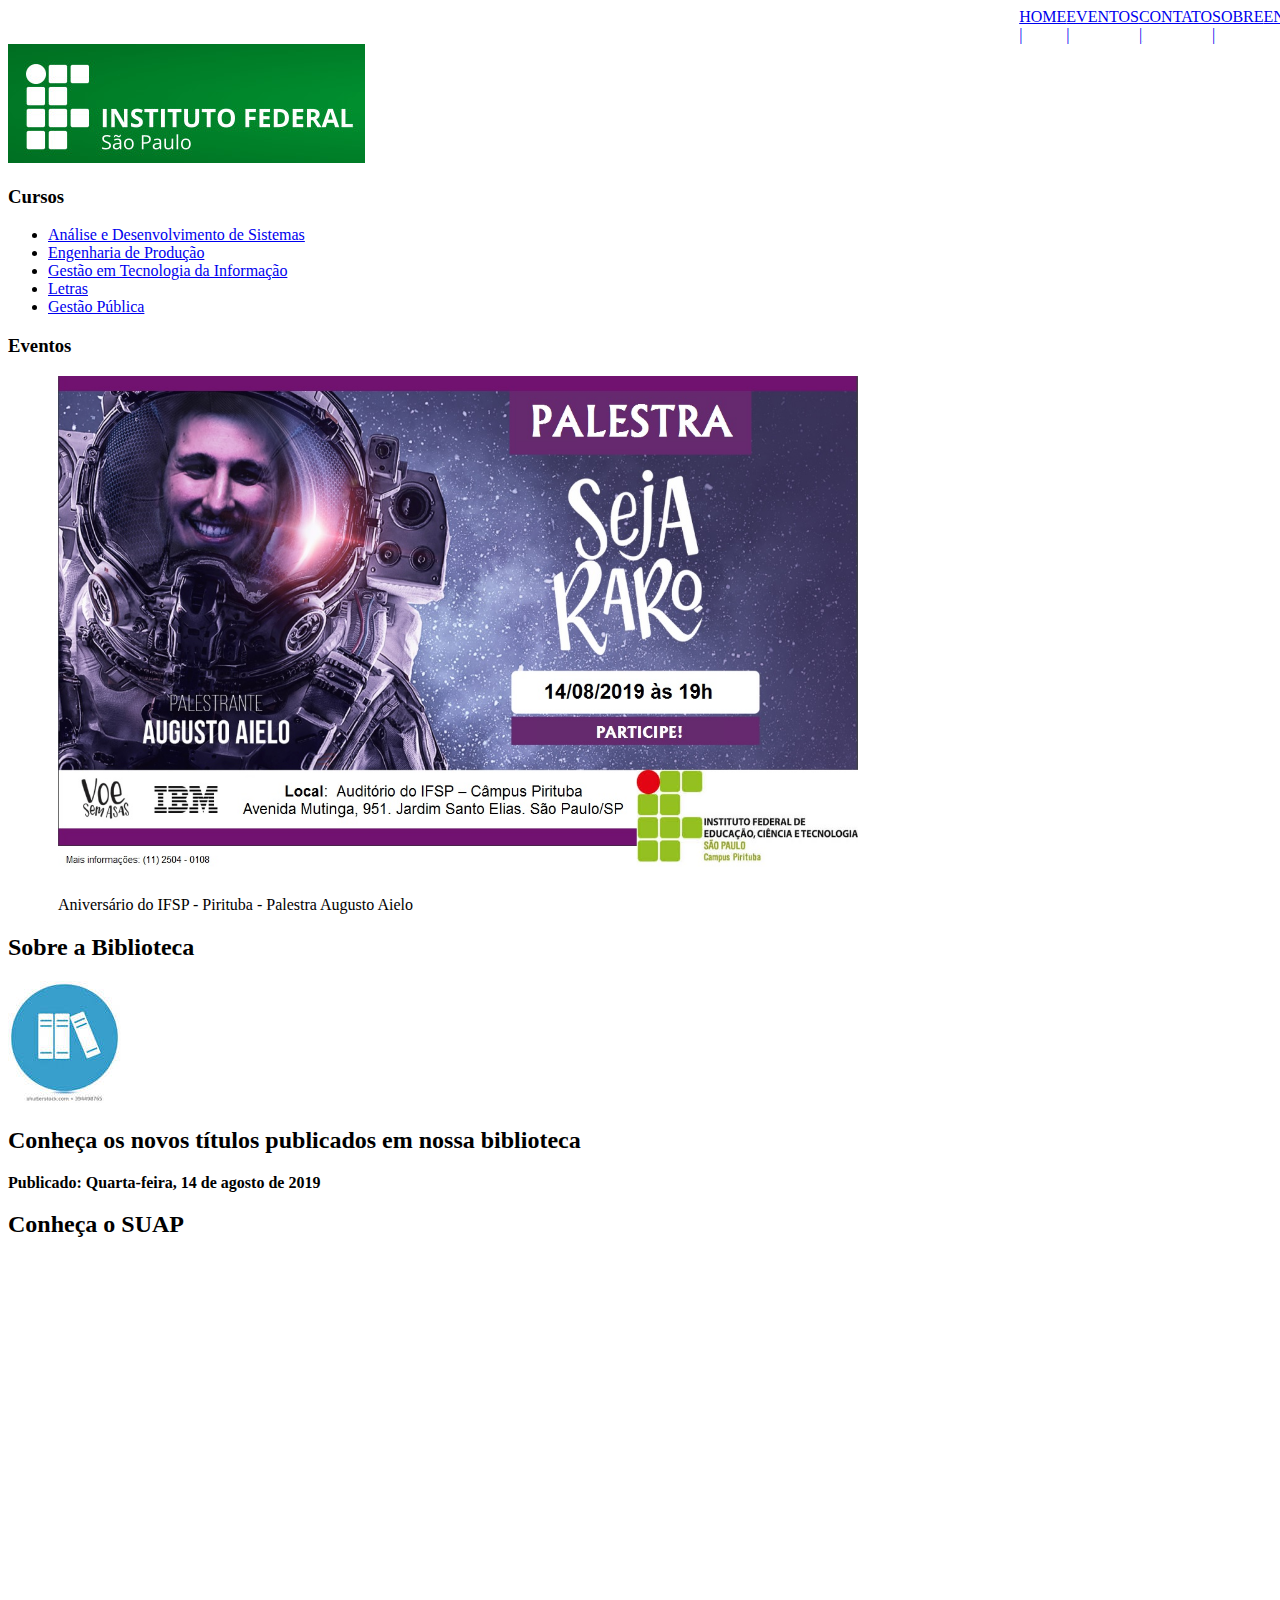
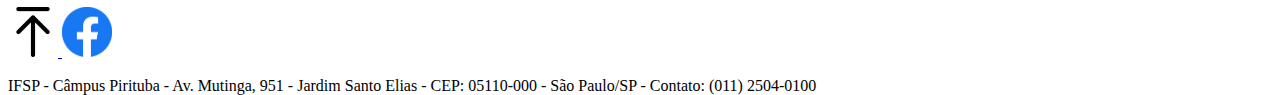
==== index.html @ d266ca14 "Initial commit" ====
<!DOCTYPE html>
<html>

<head>

  <meta charset="utf-8">
  <meta name="viewport" content="width=device-width">
  <link href="favicon.ico" type="image/x-icon">
  <link href="style.css" rel="stylesheet" type="text/css" />
  <title>IFSP</title>

</head>

<body>

<div class="cabecalho">
  <a href="index.html"> HOME | </a>
  <a href="eventos.html"> EVENTOS | </a>
  <a href="contato.html">CONTATO | </a>
  <a href="sobre.html">SOBRE |</a>
  <a href="entrar.html"> ENTRAR  </a>
</div>

  <img src="Logo.jpg">
  <h3>Cursos</h3>
  <ul>
    <li> <a href="ads.html">Análise e Desenvolvimento de Sistemas </a> </li>
    <li> <a href="#">Engenharia de Produção </a> </li>
    <li> <a href="#">Gestão em Tecnologia da Informação </a> </li>
    <li> <a href="#">Letras </a> </li>
    <li> <a href="#">Gestão Pública </a> </li>
  </ul>
  <h3>Eventos</h3>
  <img class=palestra src="SEJA_RARO.jpg"> 
  <p class=texto> Aniversário do IFSP - Pirituba - Palestra Augusto Aielo </p>
  <h2> Sobre a Biblioteca </h2>
  <img src="library.jpeg">
  <h2> Conheça os novos títulos publicados em nossa biblioteca </h2>
  <b> Publicado: Quarta-feira, 14 de agosto de 2019</b>
  <h2> Conheça o SUAP </h2>
  <iframe width="400" height="315" src="https://www.youtube.com/embed/yVbOcB1ryh0?si=i4Q6PTCVz4G1qSed" title="Tutorial do SUAP" frameborder="0" allow="accelerometer; autoplay; clipboard-write; encrypted-media; gyroscope; picture-in-picture; web-share"></iframe>
  <div class="menu"> 
  <a href="#top">
    <img class="top"  src="MoveTop.png"
  </a
    <a href="https://web.facebook.com/ifsppirituba">
      <img class="fb" src="facebook.png"/> 
    </a>
  </div>
  <p>IFSP - Câmpus Pirituba - Av. Mutinga, 951 - Jardim Santo Elias - CEP: 05110-000 - São Paulo/SP - Contato: (011) 2504-0100</p>
</body>

</html>
---- style.css ----
html {
  height: 100%;
  width: 100%;
}

.palestra{
  width: 800px;
  height: 500px;
  margin-left: 50px;
}

.texto{
  margin-left: 50px;
}

.menu{
  margin-top: 30px;
  display: flex;
}

.fb{
  width: 50px;
  height: 50px;
}

.top{
  width: 50px;
  height: 50px;
}

.cabecalho{
 display: flex;
 margin-left: 80%;
}

.senha{
  margin-top: 1%;
  margin-bottom: 1%;
}

.fs{
  margin-top: 2%;
  margin-bottom: 2%;
}
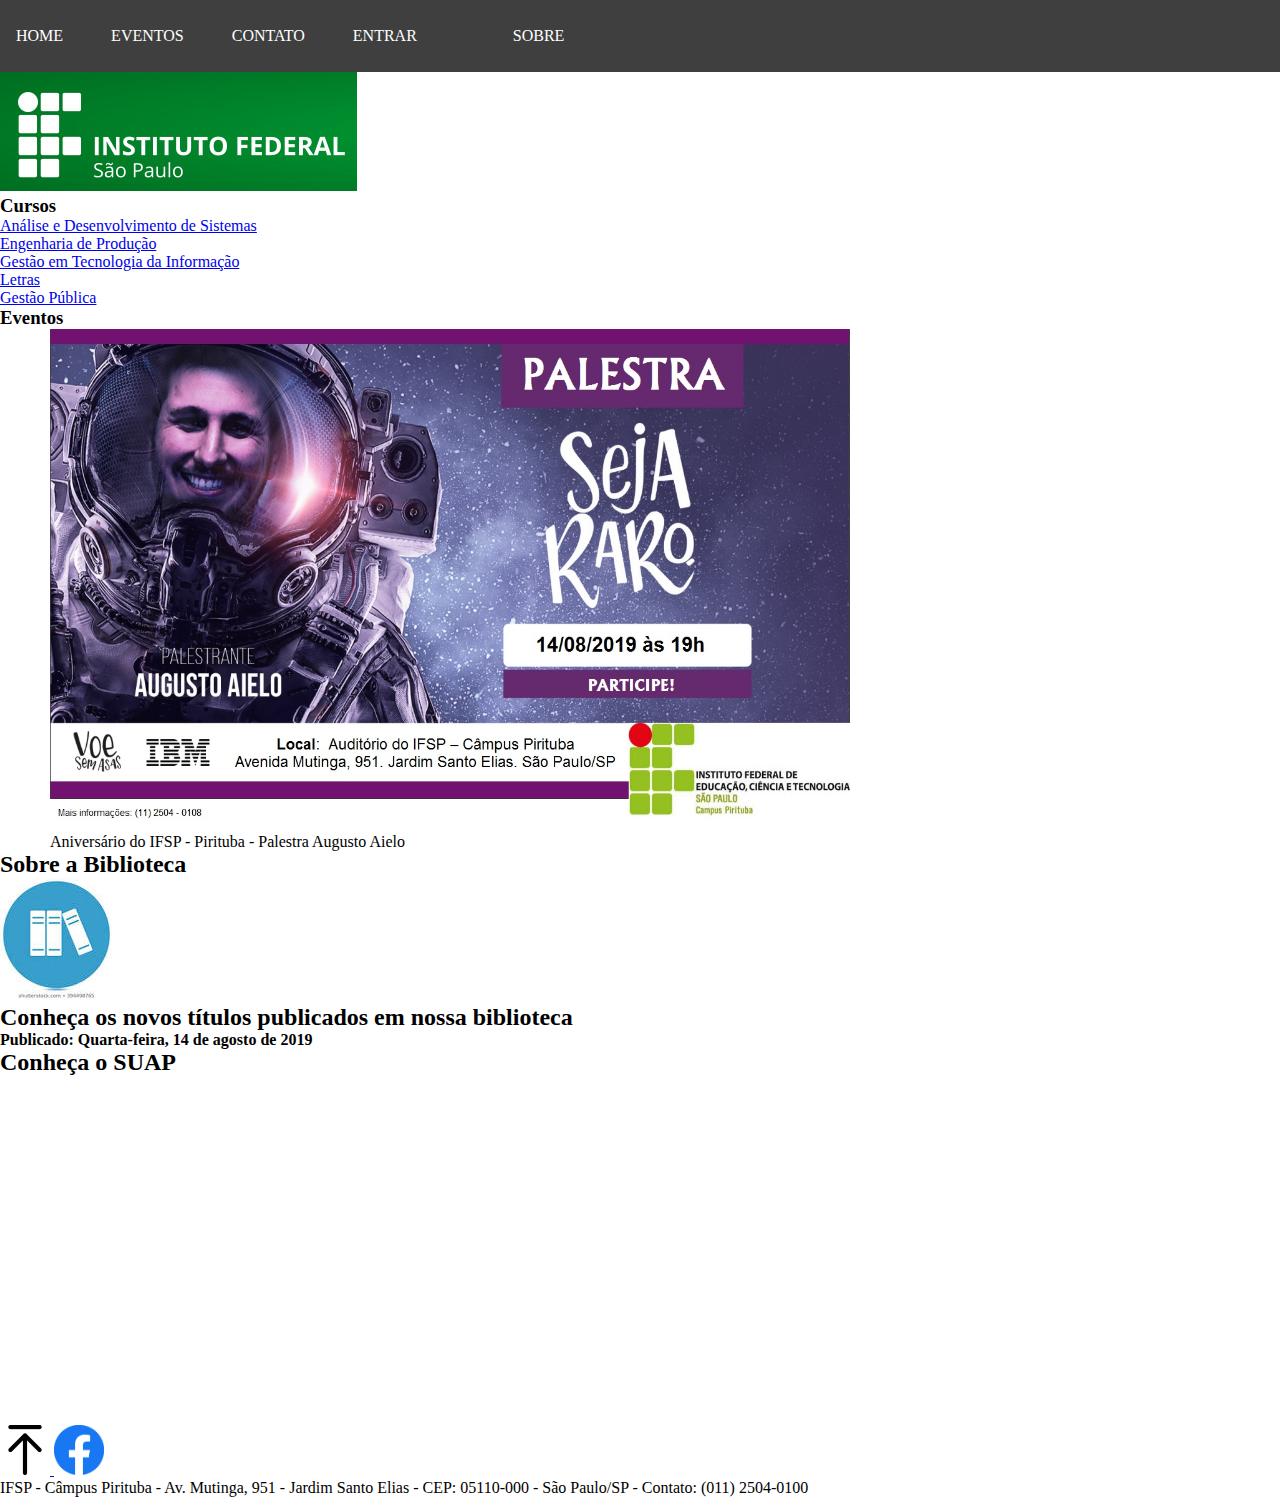
==== commit 6ba91bbc: "1" ====
--- a/index.html
+++ b/index.html
@@ -14,14 +14,22 @@
 <body>
 
 <div class="cabecalho">
-  <a href="index.html"> HOME | </a>
-  <a href="eventos.html"> EVENTOS | </a>
-  <a href="contato.html">CONTATO | </a>
-  <a href="sobre.html">SOBRE |</a>
-  <a href="entrar.html"> ENTRAR  </a>
+  <div class=cabecalho_left>
+  <a href="index.html" class="opcao"> HOME  </a>
+  <a href="eventos.html" class="opcao"> EVENTOS  </a>
+  <a href="contato.html" class="opcao">CONTATO  </a>
+  <a href="entrar.html" class="opcao"> ENTRAR  </a>
+    </div>
+
+  <div class=cabecalho_right>
+    <a href="sobre.html" class="opcao">SOBRE </a>
+      </div>
+
 </div>
 
-  <img src="Logo.jpg">
+  
+    
+  <img src="Logo.jpg" class="img">
   <h3>Cursos</h3>
   <ul>
     <li> <a href="ads.html">Análise e Desenvolvimento de Sistemas </a> </li>
--- a/style.css
+++ b/style.css
@@ -1,6 +1,7 @@
-html {
-  height: 100%;
-  width: 100%;
+ *{
+    padding: 0;
+    margin: 0;
+    box-sizing: border-box;
 }
 
 .palestra{
@@ -28,9 +29,28 @@
   height: 50px;
 }
 
-.cabecalho{
- display: flex;
- margin-left: 80%;
+.cabecalho {
+    display: flex;
+    list-style: none;
+    gap: 5%;
+    background-color: #3f3f3f;
+    align-items: center;
+    height: 8vh;
+    overflow: hidden;
+}
+
+.opcao {
+  padding: 1rem;
+  text-decoration: none;
+  color: #FFF;
+}
+.opcao:hover {
+    background-color: #FF0000;
+}
+
+.cabecalho_left, .cabecalho_right {
+    display: flex;
+    gap: 1rem;
 }
 
 .senha{
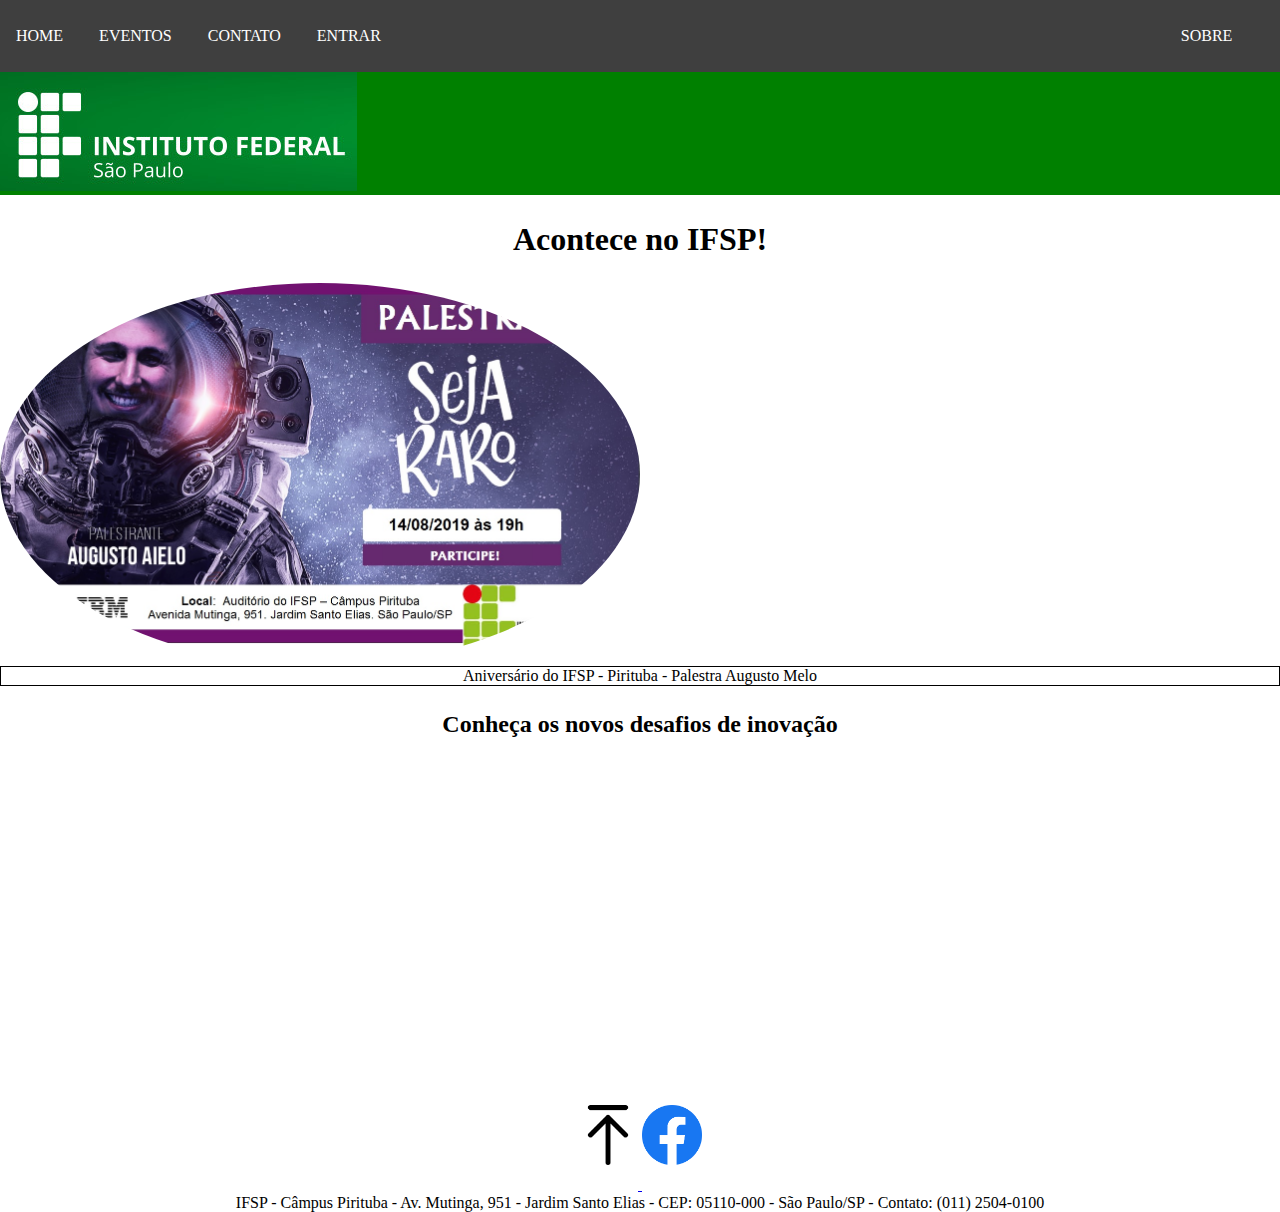
==== commit 126af82b: "2" ====
--- a/index.html
+++ b/index.html
@@ -14,48 +14,46 @@
 <body>
 
 <div class="cabecalho">
-  <div class=cabecalho_left>
+  <div class=cabecalho_esq>
   <a href="index.html" class="opcao"> HOME  </a>
   <a href="eventos.html" class="opcao"> EVENTOS  </a>
   <a href="contato.html" class="opcao">CONTATO  </a>
   <a href="entrar.html" class="opcao"> ENTRAR  </a>
     </div>
 
-  <div class=cabecalho_right>
+  <div class=cabecalho_dir>
     <a href="sobre.html" class="opcao">SOBRE </a>
       </div>
 
 </div>
 
+  <figure class="logo">
+  <img src="Logo.jpg">
+  </figure>
+      </header>
+
+  <section class="sejararo">
+      <h1>Acontece no IFSP!</h1>
+      <img src="SEJA_RARO.jpg" class="palestra__img">
+      <p>Aniversário do IFSP - Pirituba - Palestra Augusto Melo</p>
+  </section>
+
   
+  <div class="video">
+    <h2 class="vid_title">Conheça os novos desafios de inovação</h2>
+    <iframe width="560" height="315" src="https://www.youtube.com/embed/5g5LQe3m8Po?si=qrplXbUvVbLGB_-I" title="YouTube video player" frameborder="0" allow="accelerometer; autoplay; clipboard-write; encrypted-media; gyroscope; picture-in-picture; web-share" allowfullscreen></iframe>
+    <div>
+        <a href="#">
+            <img src="MoveTop.png"  class="img__bot">
+        </a>
+        <a href="https://www.facebook.com/ifsppirituba" target="_blank" >
+            <img src="facebook.png"  class="img__bot">
+        </a>
+    </div>
+
     
-  <img src="Logo.jpg" class="img">
-  <h3>Cursos</h3>
-  <ul>
-    <li> <a href="ads.html">Análise e Desenvolvimento de Sistemas </a> </li>
-    <li> <a href="#">Engenharia de Produção </a> </li>
-    <li> <a href="#">Gestão em Tecnologia da Informação </a> </li>
-    <li> <a href="#">Letras </a> </li>
-    <li> <a href="#">Gestão Pública </a> </li>
-  </ul>
-  <h3>Eventos</h3>
-  <img class=palestra src="SEJA_RARO.jpg"> 
-  <p class=texto> Aniversário do IFSP - Pirituba - Palestra Augusto Aielo </p>
-  <h2> Sobre a Biblioteca </h2>
-  <img src="library.jpeg">
-  <h2> Conheça os novos títulos publicados em nossa biblioteca </h2>
-  <b> Publicado: Quarta-feira, 14 de agosto de 2019</b>
-  <h2> Conheça o SUAP </h2>
-  <iframe width="400" height="315" src="https://www.youtube.com/embed/yVbOcB1ryh0?si=i4Q6PTCVz4G1qSed" title="Tutorial do SUAP" frameborder="0" allow="accelerometer; autoplay; clipboard-write; encrypted-media; gyroscope; picture-in-picture; web-share"></iframe>
-  <div class="menu"> 
-  <a href="#top">
-    <img class="top"  src="MoveTop.png"
-  </a
-    <a href="https://web.facebook.com/ifsppirituba">
-      <img class="fb" src="facebook.png"/> 
-    </a>
-  </div>
-  <p>IFSP - Câmpus Pirituba - Av. Mutinga, 951 - Jardim Santo Elias - CEP: 05110-000 - São Paulo/SP - Contato: (011) 2504-0100</p>
-</body>
-
-</html>+  <footer>
+    <p>IFSP - Câmpus Pirituba - Av. Mutinga, 951 - Jardim Santo Elias - CEP: 05110-000 - São Paulo/SP - Contato: (011) 2504-0100</p>
+  </footer>
+  </body>
+  </html>--- a/style.css
+++ b/style.css
@@ -4,35 +4,29 @@
     box-sizing: border-box;
 }
 
-.palestra{
-  width: 800px;
-  height: 500px;
-  margin-left: 50px;
+.title{
+  text-align: center;
+  margin-top: 2%;
+  margin-bottom: 2%;
 }
 
-.texto{
-  margin-left: 50px;
+.palestra{
+  border-radius: 50%;
+  text-align: center;
+  border: 1px solid #000;
+  width: 50%;
+  margin-left: 30%;
+ 
 }
 
-.menu{
-  margin-top: 30px;
-  display: flex;
-}
-
-.fb{
-  width: 50px;
-  height: 50px;
-}
-
-.top{
-  width: 50px;
-  height: 50px;
+.p {
+  text-align: center;
 }
 
 .cabecalho {
     display: flex;
     list-style: none;
-    gap: 5%;
+    gap: 60%;
     background-color: #3f3f3f;
     align-items: center;
     height: 8vh;
@@ -48,18 +42,51 @@
     background-color: #FF0000;
 }
 
-.cabecalho_left, .cabecalho_right {
+.cabecalho_dir {
     display: flex;
     gap: 1rem;
 }
 
-.senha{
-  margin-top: 1%;
-  margin-bottom: 1%;
+.logo {
+    background-color: green;
 }
 
-.fs{
+.sejararo{
+  display: flex;
+  flex-direction: column;
+  justify-content: center;
+}
+.sejararo h1{
+   text-align: center;
+   margin-top: 2%;
+   margin-bottom: 2%;
+}
+.palestra__img {
+    border-radius: 50%;
+    text-align: center;
+    width: 50%;
+}
+.sejararo p {
+    text-align: center;
+    border: 1px solid #000;
+}
+
+.video {
+    display: flex;
+    flex-direction: column;
+}
+.video {
+    text-align: center;
+}
+.video iframe {
+    align-self: center;
+}
+.vid_title{
   margin-top: 2%;
   margin-bottom: 2%;
 }
-
+.img__bot {
+    margin-top: 2%;
+    margin-bottom: 2%;
+    width: 60px;
+}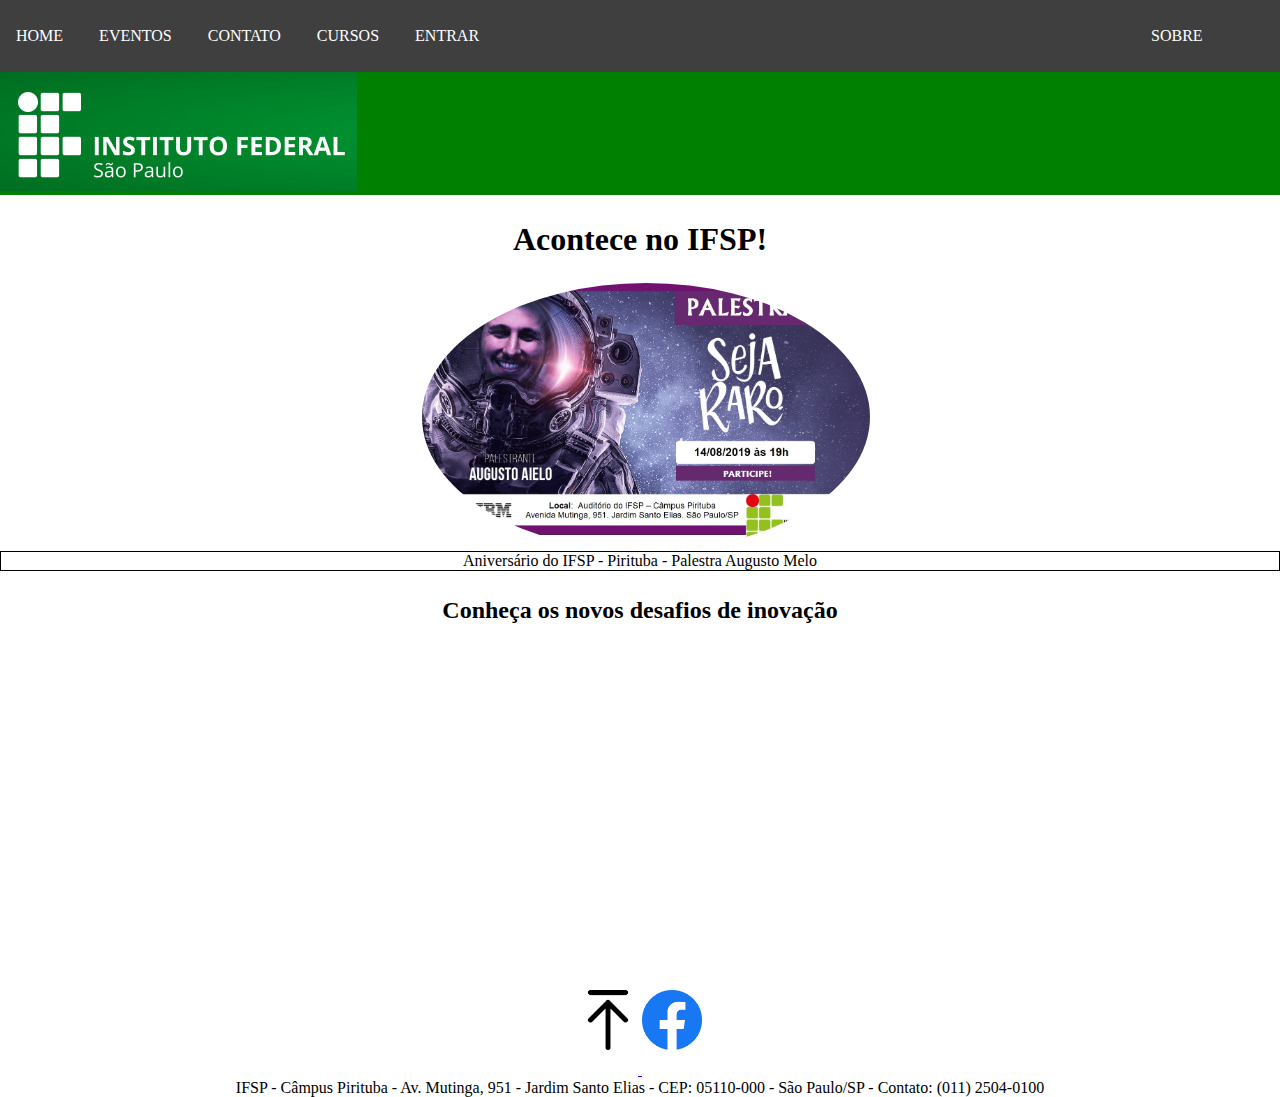
==== commit 5cf857a1: "3" ====
--- a/index.html
+++ b/index.html
@@ -18,6 +18,7 @@
   <a href="index.html" class="opcao"> HOME  </a>
   <a href="eventos.html" class="opcao"> EVENTOS  </a>
   <a href="contato.html" class="opcao">CONTATO  </a>
+  <a href="contato.html" class="opcao"> CURSOS  </a>
   <a href="entrar.html" class="opcao"> ENTRAR  </a>
     </div>
 
--- a/style.css
+++ b/style.css
@@ -26,7 +26,7 @@
 .cabecalho {
     display: flex;
     list-style: none;
-    gap: 60%;
+    gap: 50%;
     background-color: #3f3f3f;
     align-items: center;
     height: 8vh;
@@ -38,6 +38,7 @@
   text-decoration: none;
   color: #FFF;
 }
+
 .opcao:hover {
     background-color: #FF0000;
 }
@@ -56,16 +57,20 @@
   flex-direction: column;
   justify-content: center;
 }
+
 .sejararo h1{
    text-align: center;
    margin-top: 2%;
    margin-bottom: 2%;
 }
+
 .palestra__img {
     border-radius: 50%;
     text-align: center;
-    width: 50%;
+    width: 35%;
+    margin-left: 33%; 
 }
+
 .sejararo p {
     text-align: center;
     border: 1px solid #000;
@@ -75,16 +80,20 @@
     display: flex;
     flex-direction: column;
 }
+
 .video {
     text-align: center;
 }
+
 .video iframe {
     align-self: center;
 }
+
 .vid_title{
   margin-top: 2%;
   margin-bottom: 2%;
 }
+
 .img__bot {
     margin-top: 2%;
     margin-bottom: 2%;
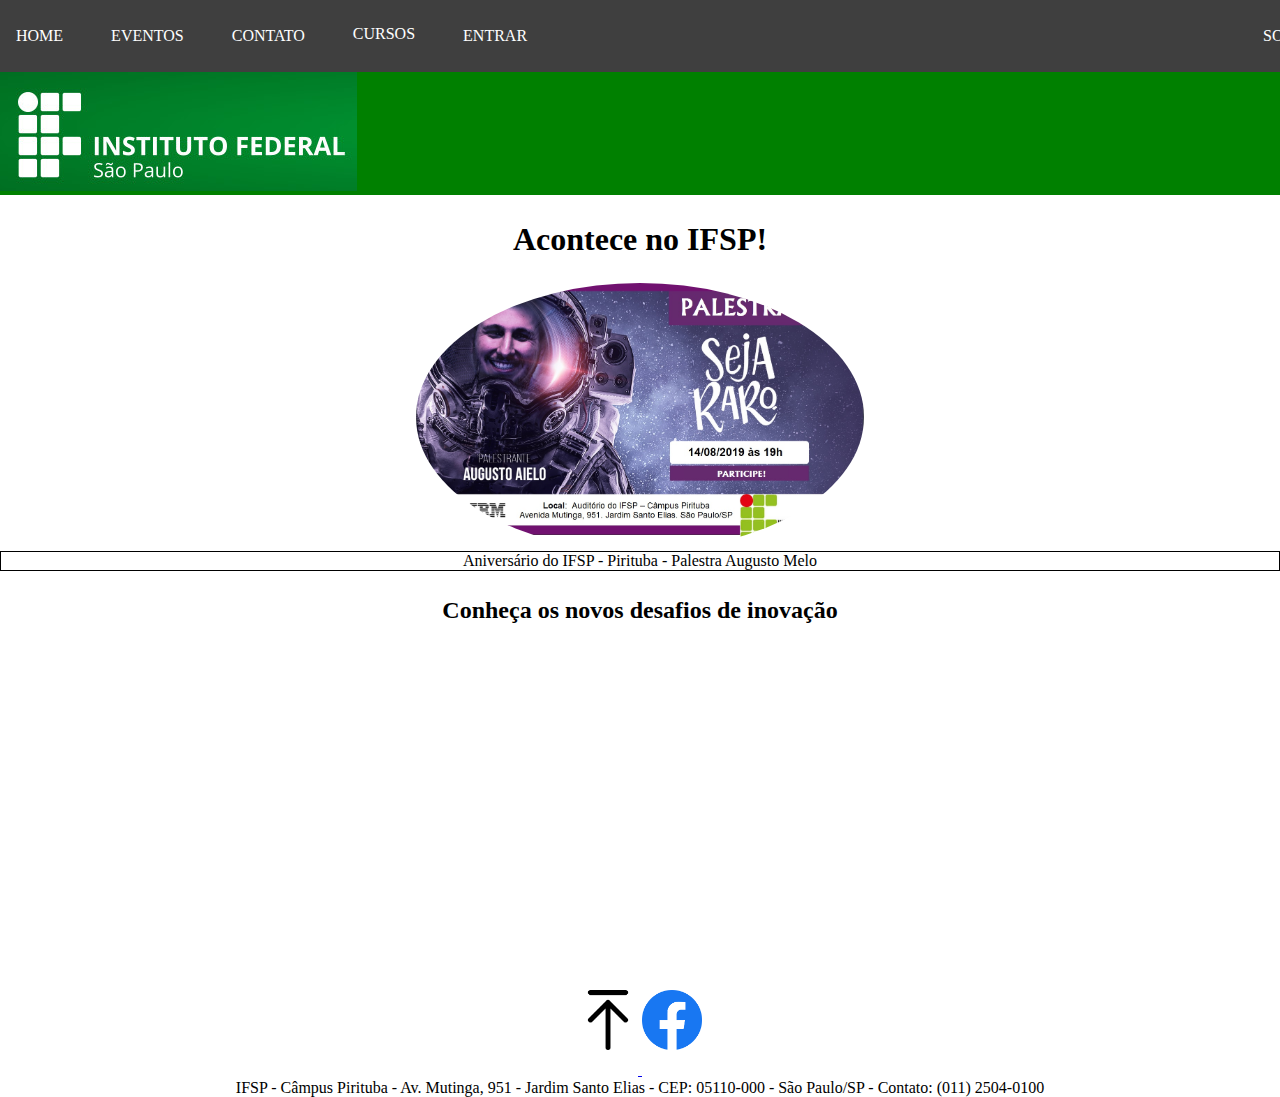
==== commit b069e0c8: "4" ====
--- a/index.html
+++ b/index.html
@@ -13,20 +13,29 @@
 
 <body>
 
-<div class="cabecalho">
-  <div class=cabecalho_esq>
-  <a href="index.html" class="opcao"> HOME  </a>
-  <a href="eventos.html" class="opcao"> EVENTOS  </a>
-  <a href="contato.html" class="opcao">CONTATO  </a>
-  <a href="contato.html" class="opcao"> CURSOS  </a>
-  <a href="entrar.html" class="opcao"> ENTRAR  </a>
-    </div>
-
-  <div class=cabecalho_dir>
-    <a href="sobre.html" class="opcao">SOBRE </a>
-      </div>
-
-</div>
+        <nav class="cabecalho">
+            <div class="cabecalho_esq">
+                <li class="item"><a href="../index.html" class="link">Home</a></li>
+                <li class="item"><a href="./eventos.html" class="link">Eventos</a></li>
+                <li class="item"><a href="./contato.html" class="link">Contato</a></li>
+                <div class="dropdown">
+                    <button class="dropbtn">CURSOS
+                      <i class="fa fa-caret-down"></i>
+                    </button>
+                    <div class="dropdown-content">
+                        <a href="ads.html">Análise e Desenvolvimento de Sistemas</a>
+                        <a href="#">Engenharia de Produção</a>
+                        <a href="#">Gestão em Tecnologia da Informação</a>
+                        <a href="#">Letras</a>
+                        <a href="#">Gestão Pública</a>
+                    </div>
+                  </div> 
+                <li class="item"><a href="entrar.html" class="link">Entrar</a></li>
+            </div>
+            <div class="cabecalho_dir">
+                <li class="item"><a href="sobre.html" class="link">Sobre</a></li>
+            </div>
+        </nav>
 
   <figure class="logo">
   <img src="Logo.jpg">
@@ -35,7 +44,9 @@
 
   <section class="sejararo">
       <h1>Acontece no IFSP!</h1>
-      <img src="SEJA_RARO.jpg" class="palestra__img">
+      <figure>
+        <img src="SEJA_RARO.jpg" class="palestra__img">
+      </figure >
       <p>Aniversário do IFSP - Pirituba - Palestra Augusto Melo</p>
   </section>
 
--- a/style.css
+++ b/style.css
@@ -9,6 +9,44 @@
   margin-top: 2%;
   margin-bottom: 2%;
 }
+
+.dropdown .dropbtn {
+  font-size: 16px;  
+  border: none;
+  outline: none;
+  color: white;
+  padding: 14px 16px;
+  background-color: inherit;
+  font-family: inherit;
+  margin: 0;
+}
+
+.dropdown-content {
+  display: none;
+  position: absolute;
+  background-color: #f9f9f9;
+  min-width: 160px;
+  box-shadow: 0px 8px 16px 0px rgba(0,0,0,0.2);
+  z-index: 1;
+}
+
+.dropdown-content a {
+  float: none;
+  color: black;
+  padding: 12px 16px;
+  text-decoration: none;
+  display: block;
+  text-align: left;
+}
+
+.dropdown-content a:hover {
+  background-color: #ddd;
+}
+
+.dropdown:hover .dropdown-content {
+  display: block;
+}
+
 
 .palestra{
   border-radius: 50%;
@@ -26,24 +64,26 @@
 .cabecalho {
     display: flex;
     list-style: none;
-    gap: 50%;
+    gap: 55%;
     background-color: #3f3f3f;
     align-items: center;
     height: 8vh;
     overflow: hidden;
 }
 
-.opcao {
-  padding: 1rem;
-  text-decoration: none;
-  color: #FFF;
-}
-
-.opcao:hover {
-    background-color: #FF0000;
-}
-
-.cabecalho_dir {
+.item {
+    padding: 1rem;
+}
+.item:hover {
+    background-color: red;
+}
+.link {
+    text-decoration: none;
+    color: #FFF;
+    text-transform: uppercase;
+}
+
+.cabecalho_esq, .cabecalho_dir {
     display: flex;
     gap: 1rem;
 }
@@ -64,11 +104,16 @@
    margin-bottom: 2%;
 }
 
+.sejararo figure{
+  display: flex;
+  flex-direction: column;
+  align-items: center;
+}
+
 .palestra__img {
     border-radius: 50%;
     text-align: center;
     width: 35%;
-    margin-left: 33%; 
 }
 
 .sejararo p {
@@ -98,4 +143,62 @@
     margin-top: 2%;
     margin-bottom: 2%;
     width: 60px;
+}
+
+select {
+width: 100%;
+height: 5vh;
+text-align: center;
+background-color: #e8e8e8;
+border: none;
+}
+fieldset {
+    display: flex;
+    flex-direction: column;
+    gap:1rem;
+}
+
+.evento{
+  height: 10vh;
+  margin: 0 .75rem;
+}
+
+.pessoal{
+  margin: 0 .75rem;
+  height: 70vh;
+}
+
+.acesso{
+  height: 30vh;
+  margin: 0 .75rem;
+}
+
+.sexo, .opcoes {
+    display: flex;
+    flex-direction: row;
+    margin: 0 .75rem;
+    height: 3rem;
+}
+
+.campo{
+    width: 95%;
+    height: 3rem;
+    margin: 0 .75rem;
+}
+
+.input-login {
+    background-color: #e8e8e8;
+    margin: 2rem 0;
+    height: 5rem;
+    display: flex;
+    align-items: center;
+}
+input[type="submit"], input[type="reset"] {
+    width: 95%;
+    background-color: #3b8a3c;
+    color: #FFF;
+    border: none;
+    padding: .75rem;
+    margin: .75rem 1rem;
+    cursor: pointer;
 }